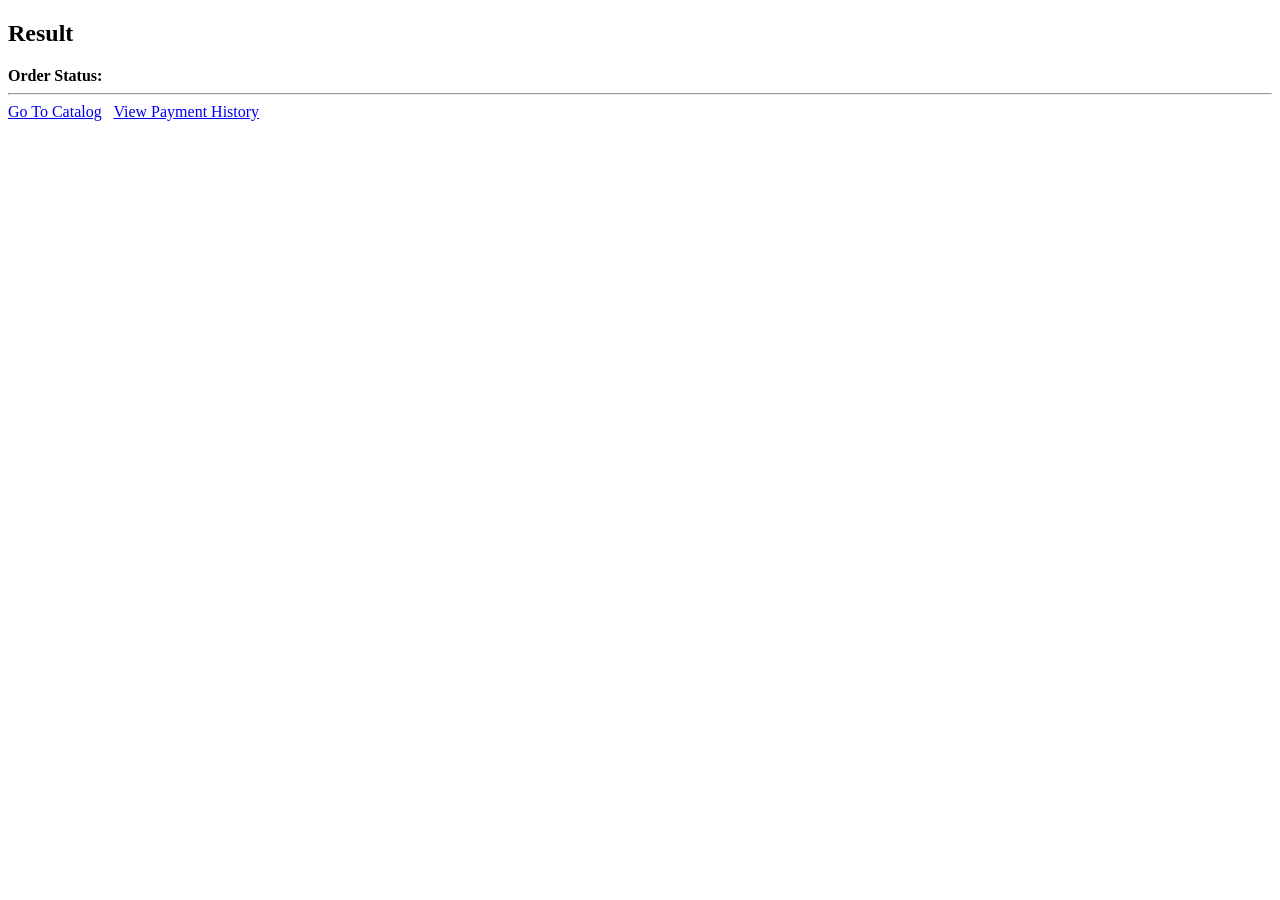
==== frontend/src/main/resources/templates/orderResult.html @ d523436c "Initial commit" ====
<!DOCTYPE HTML>
<html xmlns:th="http://www.thymeleaf.org" lang="en">

<div th:replace="~{fragments/head :: head(title='Order Result')}"></div>

<body>
    <div class="container px-4 py-5">
        <div th:replace="~{fragments/header :: header(includeCart=false)}"></div>

        <main>
            <div class="container">
                <div th:replace="~{fragments/logo :: logo}"></div>

                <div class="row">
                    <div class="col-10">
                        <h2>Result</h2>
                    </div>
                </div>
                <div class="row">
                    <div class="col-8">
                        <strong>Order Status:&nbsp;&nbsp;</strong><em><span th:text="${result}"></span></em>
                    </div>
                </div>
                <hr class="mb-4" />
                <div class="row">
                    <div class="col-10">
                        <a href="/catalog" class="btn btn-primary" role="button">Go To Catalog</a>&nbsp;&nbsp;
                        <a href="/payments" class="btn btn-secondary" role="button">View Payment History</a>
                    </div>
                </div>
            </div>
        </main>

        <div th:replace="~{fragments/footer :: footer}"></div>
        <script src="/js/jquery-3.5.1.slim.min.js"></script>
        <script src="/js/bootstrap.bundle.min.js"></script>
    </div>
</body>

</html>
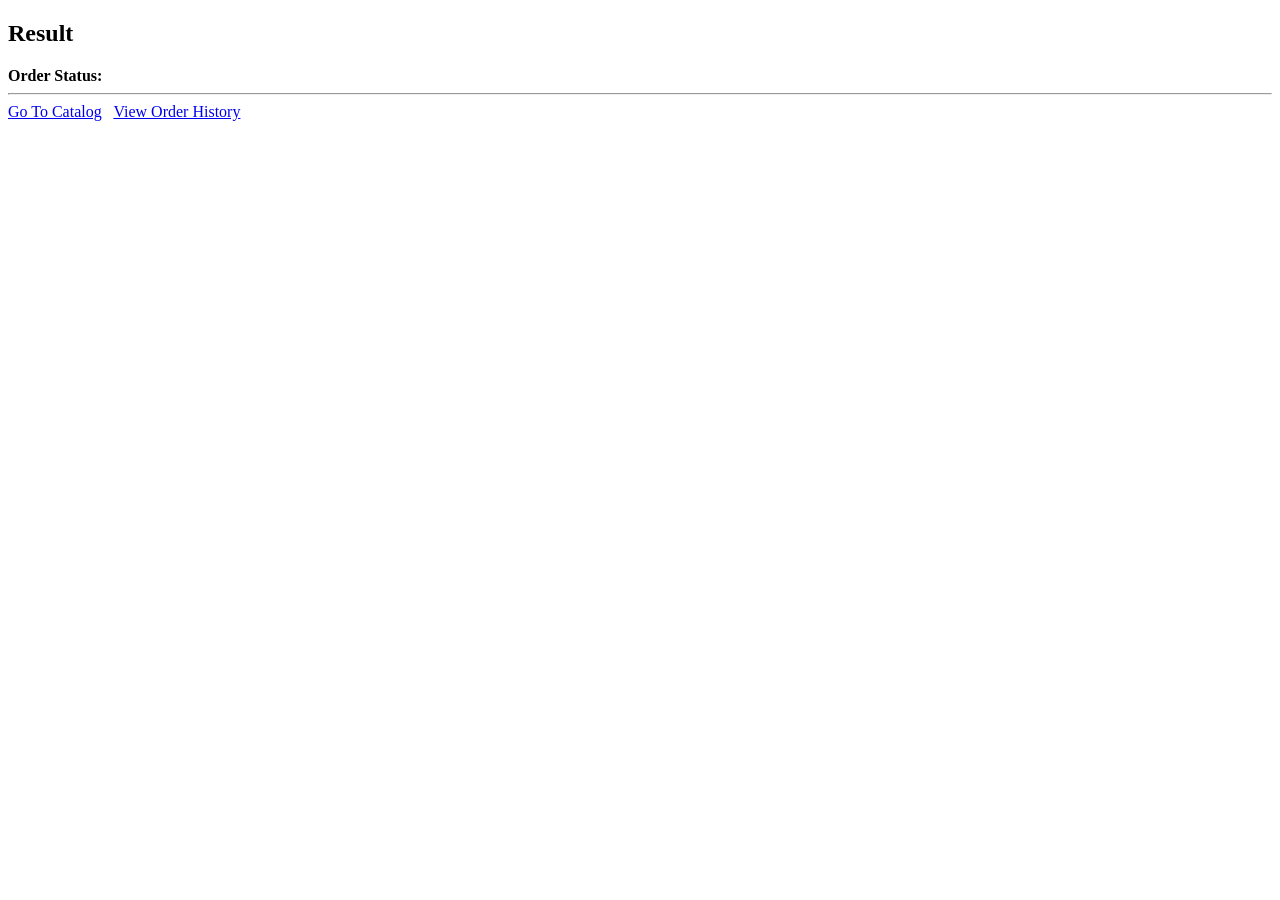
==== commit eaa76693: "Add event choreography with order-history service and pub/sub messaging Replace the payment-history " ====
--- a/frontend/src/main/resources/templates/orderResult.html
+++ b/frontend/src/main/resources/templates/orderResult.html
@@ -25,7 +25,7 @@
                 <div class="row">
                     <div class="col-10">
                         <a href="/catalog" class="btn btn-primary" role="button">Go To Catalog</a>&nbsp;&nbsp;
-                        <a href="/payments" class="btn btn-secondary" role="button">View Payment History</a>
+                        <a href="/order-history" class="btn btn-secondary" role="button">View Order History</a>
                     </div>
                 </div>
             </div>
